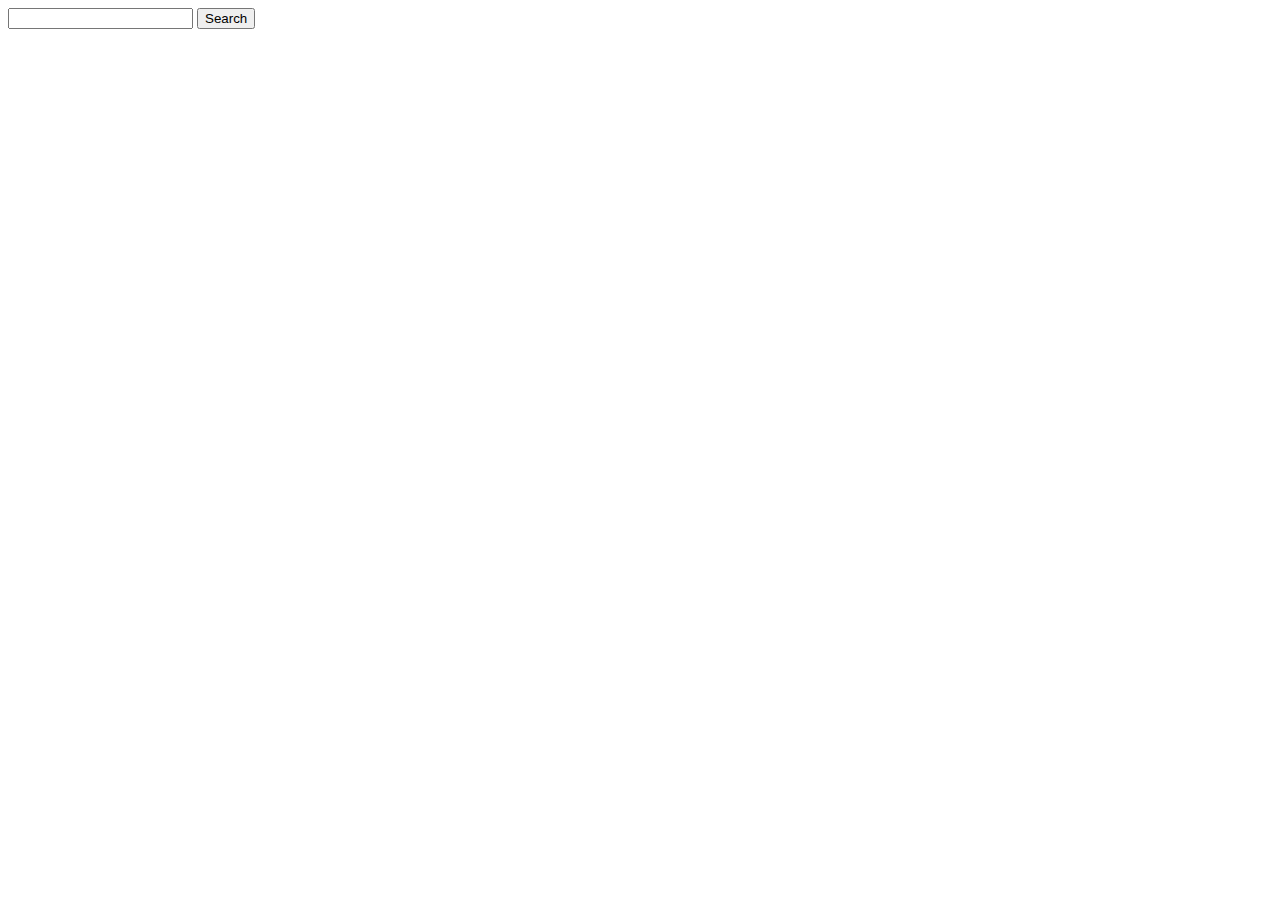
==== index.html @ 08f8c0bc "Added search bar and search button" ====
<!DOCTYPE html> 
<html lang="en">
<head>
    <meta charset="utf-8"/>
    <title>Country Search</title>
    <link rel = "stylesheet" type = "text/css" href = "css/index.css">
    <script src = "js/index.js"></script>
</head>
<body>
    <div class = "Container">
        <div class = "Search">
            <input class = "Search-Bar" type = "text"/>
            <button class = "Search-Btn" onclick="searchCountries()">Search</button>
        </div>
        <div class = "Search-Results">
        </div>
    </div>
</body>
</html>
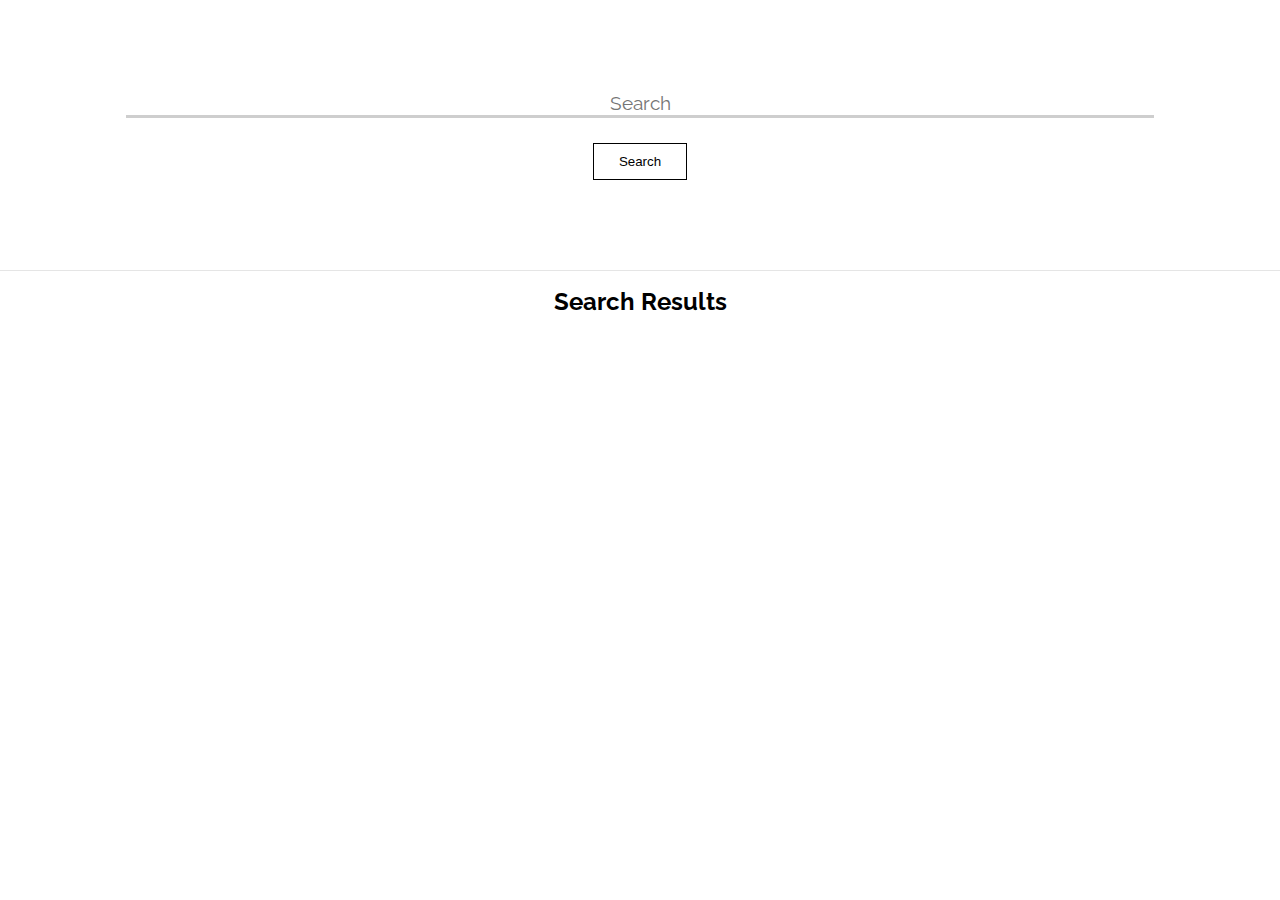
==== commit c3066268: "CSS designed completed for main page" ====
--- a/index.html
+++ b/index.html
@@ -2,17 +2,23 @@
 <html lang="en">
 <head>
     <meta charset="utf-8"/>
+    <meta name="viewport" content="width=device-width, initial-scale=1.0">
     <title>Country Search</title>
-    <link rel = "stylesheet" type = "text/css" href = "css/index.css">
-    <script src = "js/index.js"></script>
+    <link rel="stylesheet" type="text/css" href="css/index.css">
+    <link rel="stylesheet" type="text/css" href="css/index-sm.css">
+    <script src="js/UIHandler.js"></script>
+    <script src="js/AsyncHandler.js"></script>
 </head>
 <body>
-    <div class = "Container">
-        <div class = "Search">
-            <input class = "Search-Bar" type = "text"/>
-            <button class = "Search-Btn" onclick="searchCountries()">Search</button>
+    <div class="Container">
+        <div class="Search">
+            <input id="Search-Bar" class="Search-Bar" type="text" placeholder="Search"/>
+            <button class="Search-Btn" onclick="searchCountries()">Search</button>
         </div>
-        <div class = "Search-Results">
+        <div class="Search-Results-Wrapper">
+            <h1 class="Search-Results-Title">Search Results</h1>
+            <div id="Search-Results" class="Search-Results">
+            </div>
         </div>
     </div>
 </body>
--- a/css/index.css
+++ b/css/index.css
@@ -0,0 +1,112 @@
+@import url('https://fonts.googleapis.com/css?family=Raleway&display=swap');
+
+html, body{
+    margin: 0;
+    padding: 0;
+}
+
+a {
+    text-decoration: none;
+}
+
+.Container {
+    width: 100%;
+    display: flex;
+    flex-direction: column;
+}
+
+.Search{
+    height: 30vh;
+    width: 100%;
+    display: flex;
+    flex-direction: column;
+    justify-content: center;
+    align-items: center;
+}
+
+.Search-Bar{
+    width: 80%;
+    border: none;
+    font-family: 'Raleway', sans-serif;
+    text-align: center;
+    font-size: 1.2em;
+    border-bottom: 3px solid #cecece;
+    transition: border 0.5s ease;
+}
+
+.Search-Bar:hover{
+    border-bottom: 3px solid #a0a0a0;
+    transition: border 0.5s ease;
+}
+
+.Search-Bar:focus{
+    border-bottom: 3px solid #000000;
+    transition: border 0.5s ease;
+}
+
+.Search-Btn{
+    margin-top: 25px;
+    padding: 10px 25px;
+    background-color: #ffffff;
+    border: 1px #000000 solid;
+    cursor: pointer;
+}
+
+.Search-Btn:hover{
+    text-decoration: underline #000000;
+}
+
+.Search-Results-Wrapper{
+    border-top: 1px solid #e5e5e5;
+}
+
+.Search-Results-Title{
+    text-align: center;
+    font-family: 'Raleway', sans-serif;
+    font-size: 1.5em;
+}
+
+.Search-Results{
+    width: 100%;
+    display: flex;
+    flex-wrap: wrap;
+    justify-content: center;
+    align-items: center;
+}
+
+.Card-Wrapper{
+    max-height: 175px;
+    max-width: 250px;
+    height: 175px;
+    width: 250px;
+    padding: 10px;
+    display: flex;
+    flex-direction: column;
+    justify-content: center;
+    align-items: center;
+    background-color: #e5e5e5;
+    border: 2px #e5e5e5 solid;
+    margin: 10px;
+    transition: border 0.5s ease;
+}
+
+.Card-Wrapper:hover{
+    border: 2px #898989 solid;
+    transition: border 0.5s ease;
+}
+
+.Card-Image{
+    max-height: 90px;
+    max-width: 150px;
+    height: 90px;
+    width: 150px;
+}
+
+.Card-Title{
+    margin: 0;
+    margin-top: 10px;
+    font-family: 'Raleway', sans-serif;
+    color: #000000;
+    text-decoration: underline #000000;
+    text-align: center;
+}--- a/css/index-sm.css
+++ b/css/index-sm.css
@@ -0,0 +1,5 @@
+@media only screen and (max-width: 767px) {
+    .Card-Wrapper{
+        width: 90vw;
+    }
+}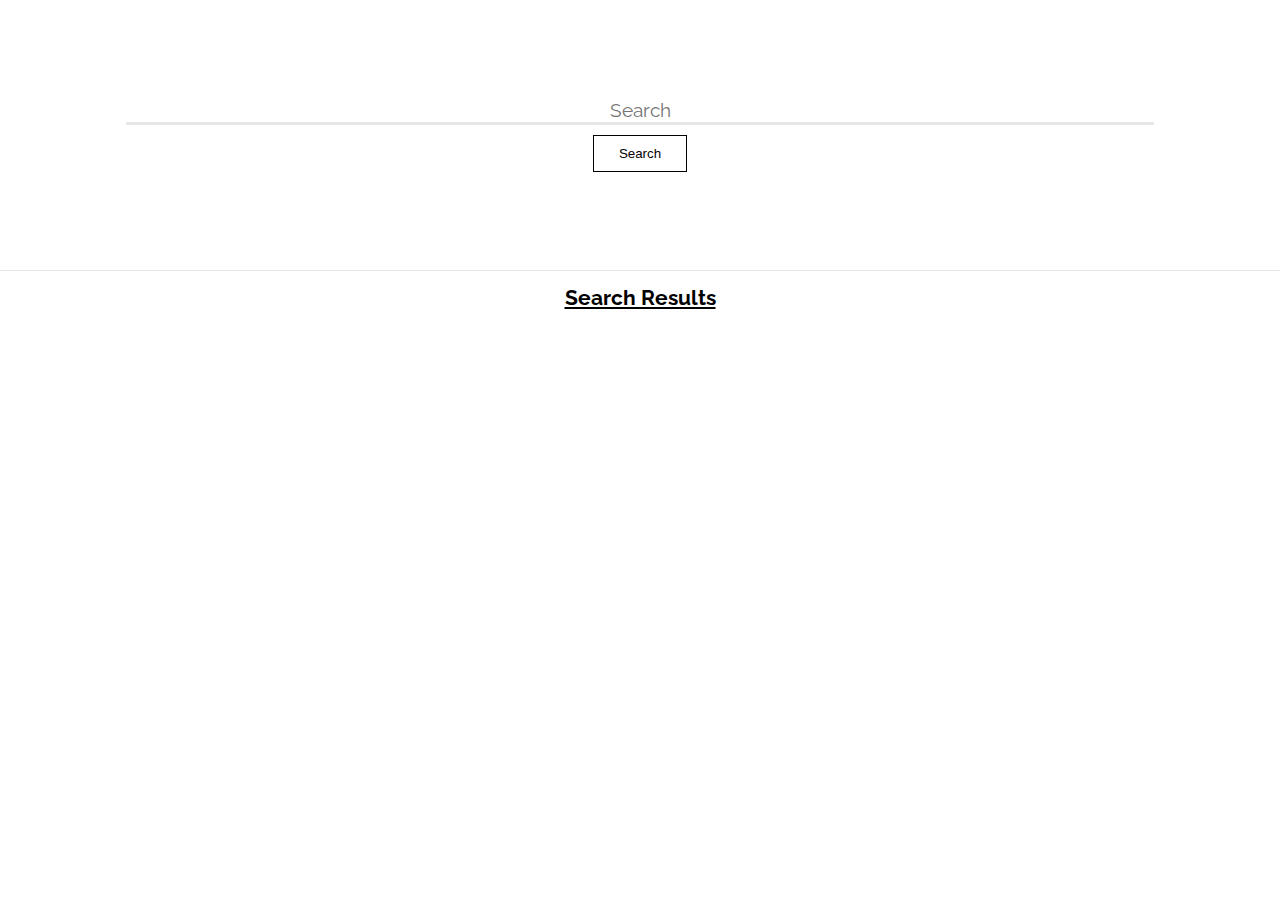
==== commit b672aaf5: "Converted index fetch function to a general fetch function" ====
--- a/index.html
+++ b/index.html
@@ -13,7 +13,7 @@
     <div class="Container">
         <div class="Search">
             <input id="Search-Bar" class="Search-Bar" type="text" placeholder="Search"/>
-            <button class="Search-Btn" onclick="searchCountries()">Search</button>
+            <button class="Search-Btn" onclick="searchInputHandler()">Search</button>
         </div>
         <div class="Search-Results-Wrapper">
             <h1 class="Search-Results-Title">Search Results</h1>
--- a/css/index.css
+++ b/css/index.css
@@ -30,7 +30,7 @@
     font-family: 'Raleway', sans-serif;
     text-align: center;
     font-size: 1.2em;
-    border-bottom: 3px solid #cecece;
+    border-bottom: 3px solid #e7e7e7;
     transition: border 0.5s ease;
 }
 
@@ -45,15 +45,21 @@
 }
 
 .Search-Btn{
-    margin-top: 25px;
+    margin-top: 10px;
     padding: 10px 25px;
-    background-color: #ffffff;
     border: 1px #000000 solid;
     cursor: pointer;
+    background-color: #ffffff;
+    color: #000000;
+    text-decoration: underline transparent;
+    transition: all 0.5s ease;
 }
 
 .Search-Btn:hover{
-    text-decoration: underline #000000;
+    background-color: #000000;
+    color: #ffffff;
+    text-decoration: underline #ffffff;
+    transition: all 0.5s ease;
 }
 
 .Search-Results-Wrapper{
@@ -63,7 +69,8 @@
 .Search-Results-Title{
     text-align: center;
     font-family: 'Raleway', sans-serif;
-    font-size: 1.5em;
+    text-decoration: underline;
+    font-size: 1.3em;
 }
 
 .Search-Results{
@@ -109,4 +116,10 @@
     color: #000000;
     text-decoration: underline #000000;
     text-align: center;
+}
+
+.Error-Message{
+    text-align: center;
+    font-family: 'Raleway', sans-serif;
+    font-size: 2em;
 }